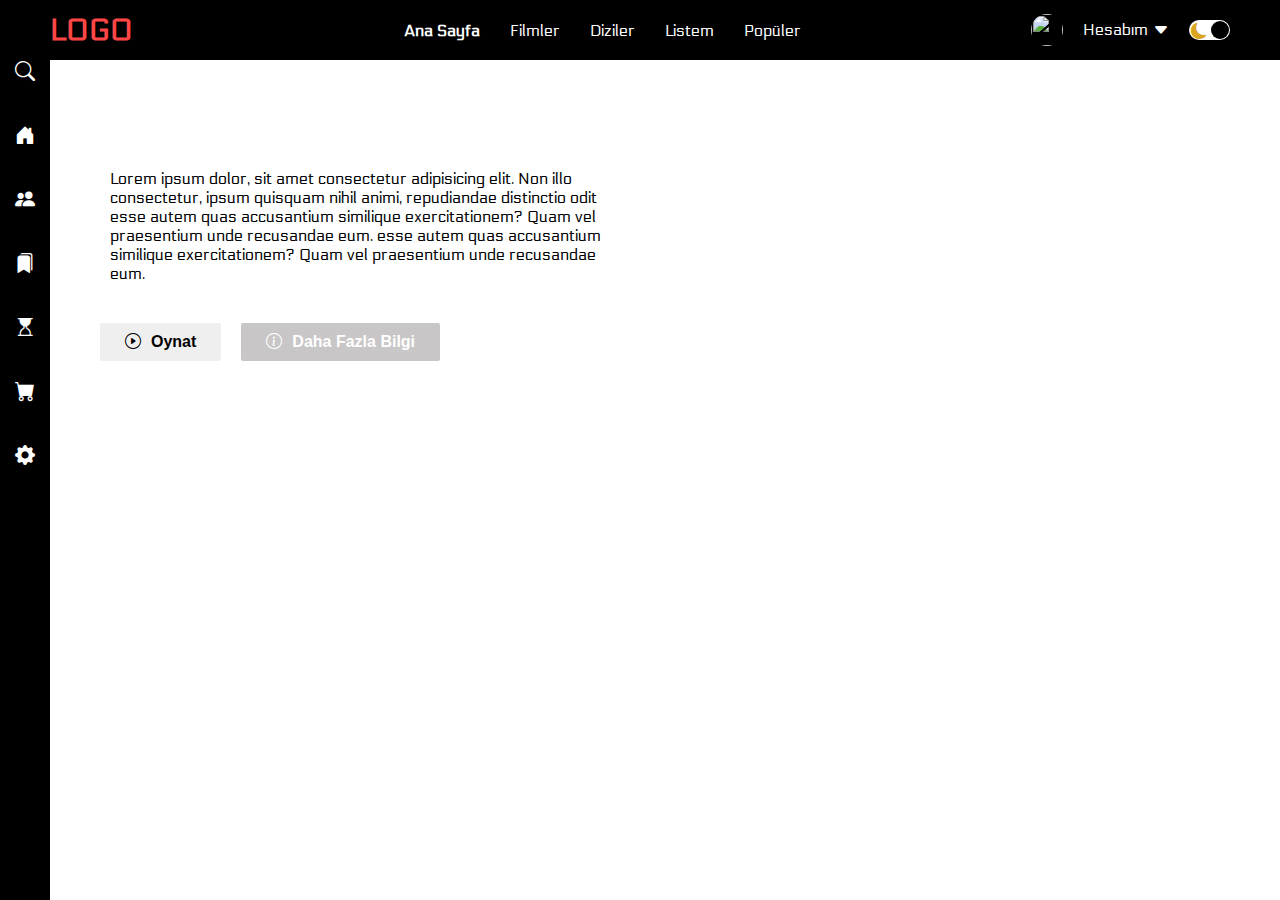
==== movie-app/index.html @ 3813abae "movie app featured area added" ====
<!DOCTYPE html>
<html lang="tr">
  <head>
    <meta charset="UTF-8" />
    <meta http-equiv="X-UA-Compatible" content="IE=edge" />
    <meta name="viewport" content="width=device-width, initial-scale=1.0" />
    <link
      rel="stylesheet"
      href="https://cdn.jsdelivr.net/npm/bootstrap-icons@1.10.5/font/bootstrap-icons.css"
    />

    <link rel="stylesheet" href="style.css" />
    <title>Movie App</title>
  </head>
  <body>
    <!--! navbar start -->
    <div class="navbar">
      <div class="navbar-wrapper">
        <div class="logo-wrapper">
          <h1 class="logo">LOGO</h1>
        </div>
        <div class="menu-container">
          <ul class="menu-list">
            <li class="menu-list-item active">Ana Sayfa</li>
            <li class="menu-list-item">Filmler</li>
            <li class="menu-list-item">Diziler</li>
            <li class="menu-list-item">Listem</li>
            <li class="menu-list-item">Popüler</li>
          </ul>
        </div>
        <div class="profile-container">
          <img class="profile-picture" src="images/profile.jpg" alt="" />
          <div class="profile-text-container">
            <span class="profile-text">Hesabım</span>
            <i class="bi bi-caret-down-fill"></i>
          </div>
          <div class="toogle">
            <i class="bi bi-moon-fill toogle-icon"></i>
            <i class="bi bi-brightness-high-fill toogle-icon"></i>
            <div class="toogle-ball"></div>
          </div>
        </div>
      </div>
    </div>
    <!--! navbar end -->

    <!--! sidebar start -->
    <div class="sidebar">
      <i class="bi bi-search"></i>
      <i class="bi bi-house-door-fill"></i>
      <i class="bi bi-people-fill"></i>
      <i class="bi bi-bookmarks-fill"></i>
      <i class="bi bi-hourglass-top"></i>
      <i class="bi bi-cart-fill"></i>
      <i class="bi bi-gear-fill"></i>
    </div>
    <!--! sidebar end -->

    <!--! content start -->
    <!--? features content start -->
    <div class="container">
      <div class="content-wrapper">
        <div class="featured-content">
          <img class="featured-title" src="images/spiderman-title.png" alt="" />
          <p class="featured-desc">
            Lorem ipsum dolor, sit amet consectetur adipisicing elit. Non illo
            consectetur, ipsum quisquam nihil animi, repudiandae distinctio odit
            esse autem quas accusantium similique exercitationem? Quam vel
            praesentium unde recusandae eum. esse autem quas accusantium
            similique exercitationem? Quam vel praesentium unde recusandae eum.
          </p>
          <div class="featured-buttons">
            <button class="play-button">
              <i class="bi bi-play-circle"></i>
              Oynat
            </button>
            <button class="info-button">
              <i class="bi bi-info-circle"></i>
              Daha Fazla Bilgi
            </button>
          </div>
        </div>
      </div>
    </div>
    <!--? features content end -->
    <!--! content end -->
  </body>
</html>
---- movie-app/style.css ----
@import url("https://fonts.googleapis.com/css2?family=Electrolize&display=swap");
/*! base css start */
* {
  margin: 0;
  /* padding: 0;
  box-sizing: border-box; */
}
/*! base css end */

/*! navbar start */
body {
  font-family: "Electrolize", sans-serif;
}
.navbar {
  background-color: #000;
  height: 60px;
  color: white;
  position: sticky;
  top: 0;
}
.navbar-wrapper {
  display: flex;
  justify-content: space-between;
  align-items: center;
  height: 100%;
  padding: 0 50px;
}
.logo {
  font-size: 30px;
  color: rgb(255, 70, 70);
}
.menu-list {
  display: flex;
  list-style: none;
  column-gap: 30px;
}
.menu-list-item {
  cursor: pointer;
}
.menu-list-item.active {
  font-weight: bold;
}
.profile-container {
  display: flex;
  align-items: center;
  column-gap: 20px;
}
.menu-list-item:hover {
  font-weight: bold;
}
.profile-picture {
  width: 32px;
  height: 32px;
  object-fit: cover;
  border-radius: 50%;
}
.profile-text-container {
  display: flex;
  align-items: center;
  column-gap: 5px;
  line-height: 1;
}
.toogle {
  width: 40px;
  height: 20px;
  border-radius: 30px;
  background-color: #fff;
  display: flex;
  align-items: center;
  justify-content: space-around;
  position: relative;
  padding: 0 0.3px;
}
.toogle-icon {
  color: goldenrod;
  width: 17px;
  height: 17px;
}
.toogle-ball {
  width: 18px;
  height: 18px;
  background-color: black;
  border-radius: 50%;
  cursor: pointer;
  position: absolute;
  right: 1px;
}

/*! navbar end */

/*! sidebar start */
.sidebar {
  background-color: #000;
  color: white;
  height: 100%;
  width: 50px;
  display: flex;
  flex-direction: column;
  padding-top: 60px;
  row-gap: 40px;
  align-items: center;
  position: fixed;
  top: 0;
}

.sidebar i {
  color: #fff;
  font-size: 20px;
  cursor: pointer;
}

/*! sidebar end */

/*! featured  start */
.content-wrapper {
  margin-left: 50px;
}
.featured-content {
  background: url("images/spiderman.jpg");
  background-size: 100% 100%;
  padding: 50px;
  height: calc(100vh - 160px);
}
.featured-title {
  width: 400px;
}

.featured-desc {
  width: 500px;
  background-color: rgba(255, 255, 255, 0.5);
  padding: 10px;
  margin: 30px 0;
}

.featured-buttons {
  display: flex;
  column-gap: 20px;
}

.featured-buttons button {
  padding: 10px 25px;
  border-radius: 2px;
  border: none;
  outline: none;
  cursor: pointer;
  display: flex;
  column-gap: 10px;
  font-size: 16px;
  font-weight: bold;
}

.featured-buttons .info-button {
  background-color: rgb(145, 142, 142, 0.5);
  color: white;
}

/*! featured  end */
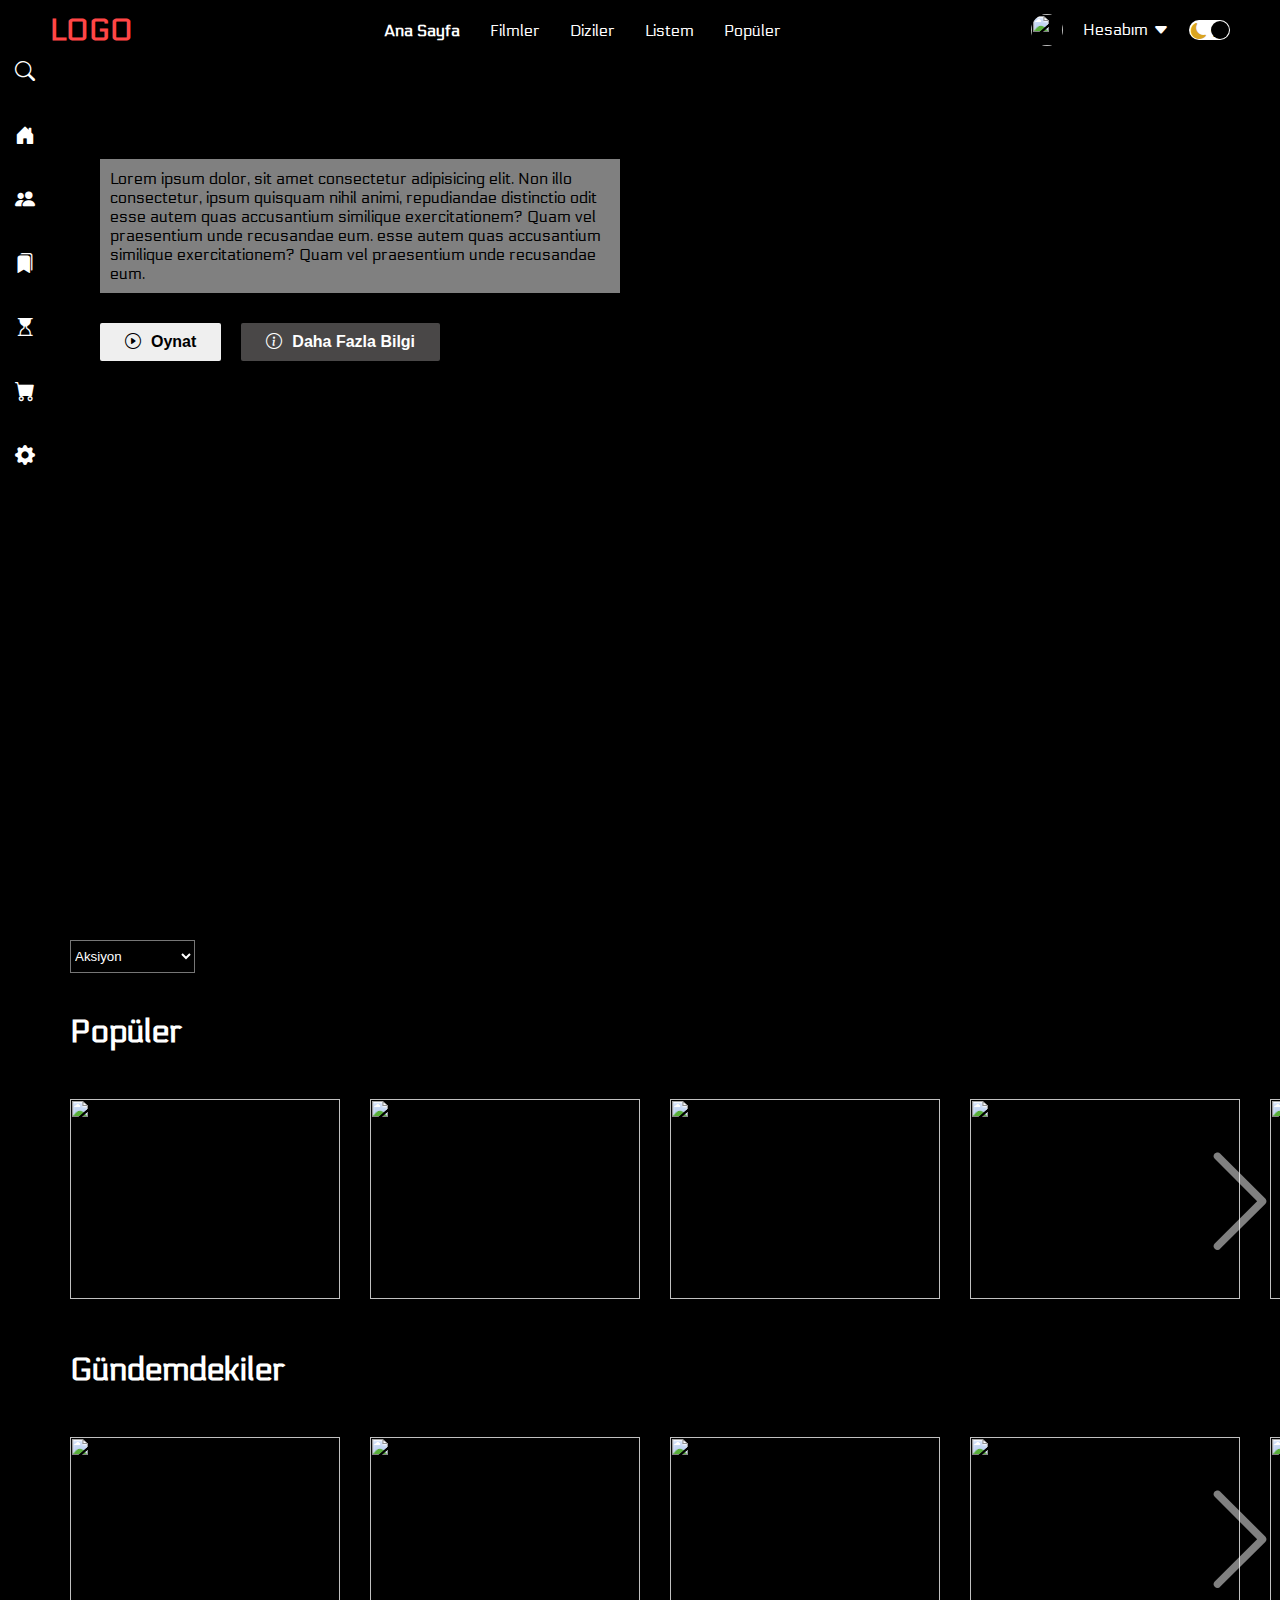
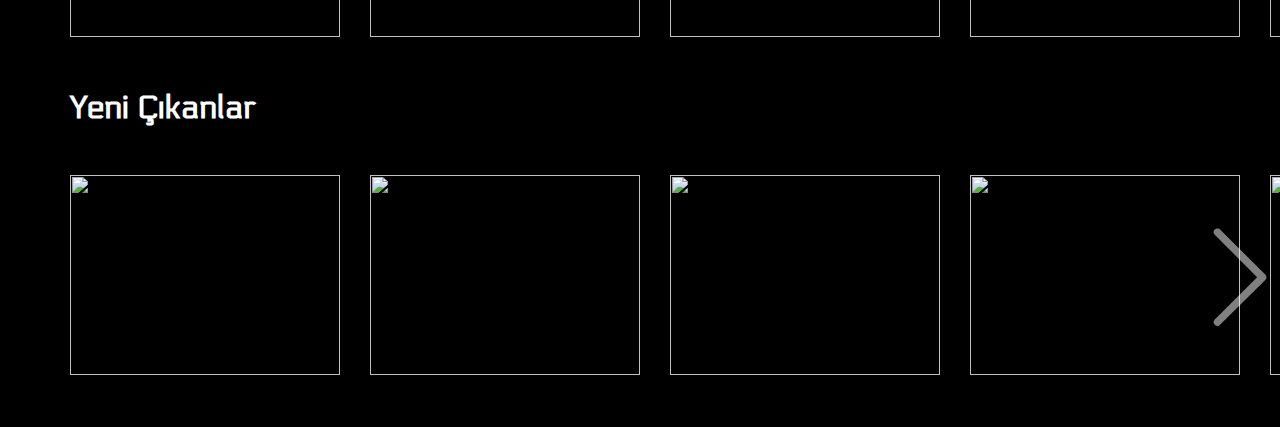
==== commit 8211854a: "movie app updated" ====
--- a/movie-app/index.html
+++ b/movie-app/index.html
@@ -57,9 +57,9 @@
     <!--! sidebar end -->
 
     <!--! content start -->
-    <!--? features content start -->
     <div class="container">
       <div class="content-wrapper">
+        <!-- features content start -->
         <div class="featured-content">
           <img class="featured-title" src="images/spiderman-title.png" alt="" />
           <p class="featured-desc">
@@ -80,9 +80,301 @@
             </button>
           </div>
         </div>
-      </div>
+        <!-- features content end -->
+      </div>
+      <!-- filter start -->
+      <div class="movie-list-filter">
+        <select>
+          <option>Aksiyon</option>
+          <option>Animasyon</option>
+          <option>Belgesel</option>
+          <option>Komedi</option>
+          <option>Bilimkurgu</option>
+        </select>
+      </div>
+      <!-- filter end -->
+
+      <!-- movie list start -->
+      <div class="movie-list-container">
+        <h1 class="movie-list-title">Popüler</h1>
+        <div class="movie-list-wrapper">
+          <ul class="movie-list">
+            <li class="movie-item">
+              <img class="movie-item-img" src="images/f1.jpg" />
+              <div class="movie-info">
+                <span class="movie-item-title">SPIDER-MAN</span>
+                <div class="movie-item-buttons">
+                  <i class="bi bi-play-circle-fill"></i>
+                  <i class="bi bi-hand-thumbs-up-fill"></i>
+                  <i class="bi bi-hand-thumbs-down-fill"></i>
+                  <i class="bi bi-plus-circle-fill"></i>
+                </div>
+              </div>
+            </li>
+            <li class="movie-item">
+              <img class="movie-item-img" src="images/f2.jpg" />
+              <div class="movie-info">
+                <span class="movie-item-title">HULK</span>
+                <div class="movie-item-buttons">
+                  <i class="bi bi-play-circle-fill"></i>
+                  <i class="bi bi-hand-thumbs-up-fill"></i>
+                  <i class="bi bi-hand-thumbs-down-fill"></i>
+                  <i class="bi bi-plus-circle-fill"></i>
+                </div>
+              </div>
+            </li>
+            <li class="movie-item">
+              <img class="movie-item-img" src="images/f3.jpg" />
+              <div class="movie-info">
+                <span class="movie-item-title">GORA</span>
+                <div class="movie-item-buttons">
+                  <i class="bi bi-play-circle-fill"></i>
+                  <i class="bi bi-hand-thumbs-up-fill"></i>
+                  <i class="bi bi-hand-thumbs-down-fill"></i>
+                  <i class="bi bi-plus-circle-fill"></i>
+                </div>
+              </div>
+            </li>
+            <li class="movie-item">
+              <img class="movie-item-img" src="images/f4.jpg" />
+              <div class="movie-info">
+                <span class="movie-item-title">DAREDEVIL</span>
+                <div class="movie-item-buttons">
+                  <i class="bi bi-play-circle-fill"></i>
+                  <i class="bi bi-hand-thumbs-up-fill"></i>
+                  <i class="bi bi-hand-thumbs-down-fill"></i>
+                  <i class="bi bi-plus-circle-fill"></i>
+                </div>
+              </div>
+            </li>
+            <li class="movie-item">
+              <img class="movie-item-img" src="images/f5.jpg" />
+              <div class="movie-info">
+                <span class="movie-item-title">DAREDEVIL</span>
+                <div class="movie-item-buttons">
+                  <i class="bi bi-play-circle-fill"></i>
+                  <i class="bi bi-hand-thumbs-up-fill"></i>
+                  <i class="bi bi-hand-thumbs-down-fill"></i>
+                  <i class="bi bi-plus-circle-fill"></i>
+                </div>
+              </div>
+            </li>
+            <li class="movie-item">
+              <img class="movie-item-img" src="images/f6.jpg" />
+              <div class="movie-info">
+                <span class="movie-item-title">DAREDEVIL</span>
+                <div class="movie-item-buttons">
+                  <i class="bi bi-play-circle-fill"></i>
+                  <i class="bi bi-hand-thumbs-up-fill"></i>
+                  <i class="bi bi-hand-thumbs-down-fill"></i>
+                  <i class="bi bi-plus-circle-fill"></i>
+                </div>
+              </div>
+            </li>
+            <li class="movie-item">
+              <img class="movie-item-img" src="images/f7.jpg" />
+              <div class="movie-info">
+                <span class="movie-item-title">DAREDEVIL</span>
+                <div class="movie-item-buttons">
+                  <i class="bi bi-play-circle-fill"></i>
+                  <i class="bi bi-hand-thumbs-up-fill"></i>
+                  <i class="bi bi-hand-thumbs-down-fill"></i>
+                  <i class="bi bi-plus-circle-fill"></i>
+                </div>
+              </div>
+            </li>
+          </ul>
+          <i class="bi bi-chevron-right arrow"></i>
+        </div>
+      </div>
+      <div class="movie-list-container">
+        <h1 class="movie-list-title">Gündemdekiler</h1>
+        <div class="movie-list-wrapper">
+          <ul class="movie-list">
+            <li class="movie-item">
+              <img class="movie-item-img" src="images/f1.jpg" />
+              <div class="movie-info">
+                <span class="movie-item-title">SPIDER-MAN</span>
+                <div class="movie-item-buttons">
+                  <i class="bi bi-play-circle-fill"></i>
+                  <i class="bi bi-hand-thumbs-up-fill"></i>
+                  <i class="bi bi-hand-thumbs-down-fill"></i>
+                  <i class="bi bi-plus-circle-fill"></i>
+                </div>
+              </div>
+            </li>
+            <li class="movie-item">
+              <img class="movie-item-img" src="images/f2.jpg" />
+              <div class="movie-info">
+                <span class="movie-item-title">HULK</span>
+                <div class="movie-item-buttons">
+                  <i class="bi bi-play-circle-fill"></i>
+                  <i class="bi bi-hand-thumbs-up-fill"></i>
+                  <i class="bi bi-hand-thumbs-down-fill"></i>
+                  <i class="bi bi-plus-circle-fill"></i>
+                </div>
+              </div>
+            </li>
+            <li class="movie-item">
+              <img class="movie-item-img" src="images/f3.jpg" />
+              <div class="movie-info">
+                <span class="movie-item-title">GORA</span>
+                <div class="movie-item-buttons">
+                  <i class="bi bi-play-circle-fill"></i>
+                  <i class="bi bi-hand-thumbs-up-fill"></i>
+                  <i class="bi bi-hand-thumbs-down-fill"></i>
+                  <i class="bi bi-plus-circle-fill"></i>
+                </div>
+              </div>
+            </li>
+            <li class="movie-item">
+              <img class="movie-item-img" src="images/f4.jpg" />
+              <div class="movie-info">
+                <span class="movie-item-title">DAREDEVIL</span>
+                <div class="movie-item-buttons">
+                  <i class="bi bi-play-circle-fill"></i>
+                  <i class="bi bi-hand-thumbs-up-fill"></i>
+                  <i class="bi bi-hand-thumbs-down-fill"></i>
+                  <i class="bi bi-plus-circle-fill"></i>
+                </div>
+              </div>
+            </li>
+            <li class="movie-item">
+              <img class="movie-item-img" src="images/f5.jpg" />
+              <div class="movie-info">
+                <span class="movie-item-title">DAREDEVIL</span>
+                <div class="movie-item-buttons">
+                  <i class="bi bi-play-circle-fill"></i>
+                  <i class="bi bi-hand-thumbs-up-fill"></i>
+                  <i class="bi bi-hand-thumbs-down-fill"></i>
+                  <i class="bi bi-plus-circle-fill"></i>
+                </div>
+              </div>
+            </li>
+            <li class="movie-item">
+              <img class="movie-item-img" src="images/f6.jpg" />
+              <div class="movie-info">
+                <span class="movie-item-title">DAREDEVIL</span>
+                <div class="movie-item-buttons">
+                  <i class="bi bi-play-circle-fill"></i>
+                  <i class="bi bi-hand-thumbs-up-fill"></i>
+                  <i class="bi bi-hand-thumbs-down-fill"></i>
+                  <i class="bi bi-plus-circle-fill"></i>
+                </div>
+              </div>
+            </li>
+            <li class="movie-item">
+              <img class="movie-item-img" src="images/f7.jpg" />
+              <div class="movie-info">
+                <span class="movie-item-title">DAREDEVIL</span>
+                <div class="movie-item-buttons">
+                  <i class="bi bi-play-circle-fill"></i>
+                  <i class="bi bi-hand-thumbs-up-fill"></i>
+                  <i class="bi bi-hand-thumbs-down-fill"></i>
+                  <i class="bi bi-plus-circle-fill"></i>
+                </div>
+              </div>
+            </li>
+          </ul>
+          <i class="bi bi-chevron-right arrow"></i>
+        </div>
+      </div>
+      <div class="movie-list-container">
+        <h1 class="movie-list-title">Yeni Çıkanlar</h1>
+        <div class="movie-list-wrapper">
+          <ul class="movie-list">
+            <li class="movie-item">
+              <img class="movie-item-img" src="images/f1.jpg" />
+              <div class="movie-info">
+                <span class="movie-item-title">SPIDER-MAN</span>
+                <div class="movie-item-buttons">
+                  <i class="bi bi-play-circle-fill"></i>
+                  <i class="bi bi-hand-thumbs-up-fill"></i>
+                  <i class="bi bi-hand-thumbs-down-fill"></i>
+                  <i class="bi bi-plus-circle-fill"></i>
+                </div>
+              </div>
+            </li>
+            <li class="movie-item">
+              <img class="movie-item-img" src="images/f2.jpg" />
+              <div class="movie-info">
+                <span class="movie-item-title">HULK</span>
+                <div class="movie-item-buttons">
+                  <i class="bi bi-play-circle-fill"></i>
+                  <i class="bi bi-hand-thumbs-up-fill"></i>
+                  <i class="bi bi-hand-thumbs-down-fill"></i>
+                  <i class="bi bi-plus-circle-fill"></i>
+                </div>
+              </div>
+            </li>
+            <li class="movie-item">
+              <img class="movie-item-img" src="images/f3.jpg" />
+              <div class="movie-info">
+                <span class="movie-item-title">GORA</span>
+                <div class="movie-item-buttons">
+                  <i class="bi bi-play-circle-fill"></i>
+                  <i class="bi bi-hand-thumbs-up-fill"></i>
+                  <i class="bi bi-hand-thumbs-down-fill"></i>
+                  <i class="bi bi-plus-circle-fill"></i>
+                </div>
+              </div>
+            </li>
+            <li class="movie-item">
+              <img class="movie-item-img" src="images/f4.jpg" />
+              <div class="movie-info">
+                <span class="movie-item-title">DAREDEVIL</span>
+                <div class="movie-item-buttons">
+                  <i class="bi bi-play-circle-fill"></i>
+                  <i class="bi bi-hand-thumbs-up-fill"></i>
+                  <i class="bi bi-hand-thumbs-down-fill"></i>
+                  <i class="bi bi-plus-circle-fill"></i>
+                </div>
+              </div>
+            </li>
+            <li class="movie-item">
+              <img class="movie-item-img" src="images/f5.jpg" />
+              <div class="movie-info">
+                <span class="movie-item-title">DAREDEVIL</span>
+                <div class="movie-item-buttons">
+                  <i class="bi bi-play-circle-fill"></i>
+                  <i class="bi bi-hand-thumbs-up-fill"></i>
+                  <i class="bi bi-hand-thumbs-down-fill"></i>
+                  <i class="bi bi-plus-circle-fill"></i>
+                </div>
+              </div>
+            </li>
+            <li class="movie-item">
+              <img class="movie-item-img" src="images/f6.jpg" />
+              <div class="movie-info">
+                <span class="movie-item-title">DAREDEVIL</span>
+                <div class="movie-item-buttons">
+                  <i class="bi bi-play-circle-fill"></i>
+                  <i class="bi bi-hand-thumbs-up-fill"></i>
+                  <i class="bi bi-hand-thumbs-down-fill"></i>
+                  <i class="bi bi-plus-circle-fill"></i>
+                </div>
+              </div>
+            </li>
+            <li class="movie-item">
+              <img class="movie-item-img" src="images/f7.jpg" />
+              <div class="movie-info">
+                <span class="movie-item-title">DAREDEVIL</span>
+                <div class="movie-item-buttons">
+                  <i class="bi bi-play-circle-fill"></i>
+                  <i class="bi bi-hand-thumbs-up-fill"></i>
+                  <i class="bi bi-hand-thumbs-down-fill"></i>
+                  <i class="bi bi-plus-circle-fill"></i>
+                </div>
+              </div>
+            </li>
+          </ul>
+          <i class="bi bi-chevron-right arrow"></i>
+        </div>
+      </div>
+      <!-- movie list end -->
     </div>
-    <!--? features content end -->
     <!--! content end -->
+
+    <script src="script.js"></script>
   </body>
 </html>
--- a/movie-app/style.css
+++ b/movie-app/style.css
@@ -4,19 +4,29 @@
   margin: 0;
   /* padding: 0;
   box-sizing: border-box; */
-}
-/*! base css end */
-
-/*! navbar start */
+  transition: 0.2s ease all;
+}
+
 body {
   font-family: "Electrolize", sans-serif;
 }
+
+.container {
+  background-color: black;
+  color: white;
+}
+
+/*! base css end */
+
+/*! navbar start */
+
 .navbar {
   background-color: #000;
   height: 60px;
   color: white;
   position: sticky;
   top: 0;
+  z-index: 1;
 }
 .navbar-wrapper {
   display: flex;
@@ -33,6 +43,7 @@
   display: flex;
   list-style: none;
   column-gap: 30px;
+  padding: 0;
 }
 .menu-list-item {
   cursor: pointer;
@@ -84,6 +95,7 @@
   cursor: pointer;
   position: absolute;
   right: 1px;
+  transition: 0.3s ease all;
 }
 
 /*! navbar end */
@@ -130,11 +142,13 @@
   background-color: rgba(255, 255, 255, 0.5);
   padding: 10px;
   margin: 30px 0;
+  color: black;
 }
 
 .featured-buttons {
   display: flex;
-  column-gap: 20px;
+  gap: 20px;
+  flex-wrap: wrap;
 }
 
 .featured-buttons button {
@@ -155,3 +169,179 @@
 }
 
 /*! featured  end */
+
+/*! filter start  */
+.movie-list-filter {
+  margin: 20px 0 20px 50px;
+  padding: 20px;
+}
+
+.movie-list-filter select {
+  background-color: black;
+  color: white;
+  padding: 7px 0;
+  width: 125px;
+}
+
+/*! filter end  */
+
+/*! movie list start */
+.movie-list-container {
+  margin-left: 70px;
+}
+
+.movie-list {
+  list-style: none;
+  padding: 0;
+  height: 300px;
+  display: flex;
+  align-items: center;
+  column-gap: 30px;
+  transform: translateX(0);
+  transition: 0.5s ease-in-out all;
+}
+
+.movie-list-wrapper {
+  overflow: hidden;
+  position: relative;
+}
+
+.movie-info {
+  display: flex;
+  justify-content: center;
+}
+
+.movie-item {
+  position: relative;
+}
+
+.movie-item:hover .movie-item-title,
+.movie-item:hover .movie-item-buttons {
+  opacity: 1;
+}
+
+.movie-item:hover .movie-item-img {
+  transform: scale(1.2);
+  margin: 0 30px;
+  opacity: 0.5;
+}
+
+.movie-item-img {
+  width: 270px;
+  height: 200px;
+  object-fit: cover;
+  transition: 0.4s all ease-in-out;
+}
+
+.movie-item-title {
+  background-color: rgb(40, 40, 40, 0.4);
+  padding: 0 10px;
+  font-size: 28px;
+  font-weight: bold;
+  position: absolute;
+  top: 10%;
+  opacity: 0;
+  transition: 0.4s all ease-in-out;
+}
+
+.movie-item-buttons {
+  background-color: rgb(40, 40, 40, 0.4);
+  padding: 10px;
+  font-weight: bold;
+  position: absolute;
+  bottom: 10%;
+  display: flex;
+  column-gap: 20px;
+  opacity: 0;
+  transition: 0.4s all ease-in-out;
+}
+
+.movie-item-buttons i {
+  cursor: pointer;
+  opacity: 0.5;
+  font-size: 20px;
+  transition: 0.2s all ease-in;
+}
+
+.movie-item-buttons i:hover {
+  opacity: 1;
+}
+
+.arrow {
+  width: 100px;
+  display: flex;
+  font-size: 120px;
+  position: absolute;
+  right: 0;
+  top: 90px;
+  opacity: 0.5;
+  transition: 0.4s ease all;
+  cursor: pointer;
+}
+.arrow:hover {
+  opacity: 1;
+}
+/*! movie list end  */
+
+/*! dark mode start  */
+.container.active {
+  background-color: white;
+}
+
+.navbar.active {
+  background-color: white;
+  color: black;
+}
+
+.sidebar.active {
+  background-color: white;
+}
+
+.sidebar i.active {
+  color: black;
+}
+
+.movie-list-title.active {
+  color: black;
+}
+
+.toogle.active {
+  background-color: grey;
+}
+
+.toogle-ball.active {
+  background-color: white;
+  transform: translateX(-20px);
+}
+
+.movie-list-filter select.active {
+  background-color: white;
+  color: black;
+}
+/*! dark mode end */
+
+/*! responsive start  */
+@media only screen and (max-width: 915px) {
+  .menu-container {
+    display: none;
+  }
+
+  .featured-content {
+    height: 50vh;
+  }
+
+  .featured-title {
+    width: 200px;
+  }
+
+  .featured-desc {
+    overflow: hidden;
+    display: -webkit-box;
+    -webkit-line-clamp: 5;
+    -webkit-box-orient: vertical;
+    max-width: 200px;
+    padding: 0;
+  }
+}
+
+/*! responsive end  */
